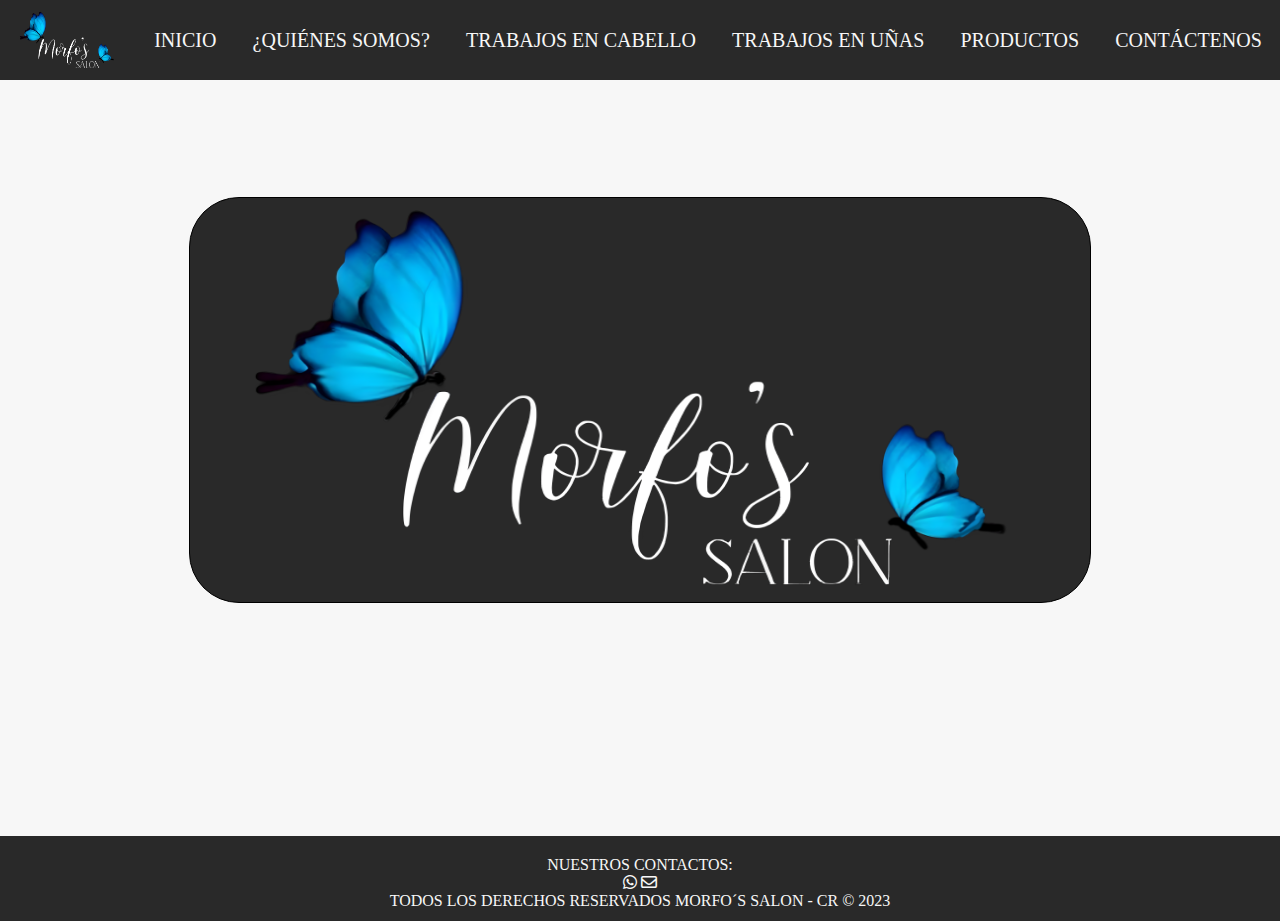
==== index.html @ 04693f03 "Fase2 implementacion de variables en css" ====
<!DOCTYPE html>
<html lang="es">
<head>
    <meta charset="UTF-8">
    <meta http-equiv="X-UA-Compatible" content="IE=edge">
    <meta name="viewport" content="width=device-width, initial-scale=1.0">
    <meta name="author" content="Jose Campos Chaves">
    <meta name="description" content="Proyecto html Fase1" >
    <link rel="apple-touch-icon" sizes="180x180" href="favicon/apple-touch-icon.png">
    <link rel="icon" type="image/png" sizes="32x32" href="favicon/favicon-32x32.png">
    <link rel="icon" type="image/png" sizes="16x16" href="favicon/favicon-16x16.png">
    <link rel="manifest" href="/site.webmanifest">   
    <link rel="stylesheet" href="https://cdnjs.cloudflare.com/ajax/libs/font-awesome/6.2.1/css/all.min.css">
    <link rel="stylesheet" href="CSS/style.css">
    <title>Pagina Principal Morfo´s Salon</title>
</head>
<body>
    <!-- menu de paginas -->
    <section>
        <nav class="navbar">
            <img src="image/image.png" alt="logo" class="logonav">
            <a href="index.html">
                INICIO </a> 
            </a>
            <a href="quienessomos.html">
                ¿QUIÉNES SOMOS?
            </a>
            <a href="trabajosdecabello.html">
                TRABAJOS EN CABELLO
            </a>
            <a href="trabajosenuñas.html">
                TRABAJOS EN UÑAS
            </a>
            <a href="productos.html">
                PRODUCTOS
            </a>
            <a href="contactenos.html">
                CONTÁCTENOS
            </a>                    
        </nav>        
    </section>
    <header align="center">
        <h1>MORFO'S SALON</h1>
    </header>
    <section class="cuerpo" align="center">
        <!-- logo -->
        <article>
            <figure class="bordelogo">
                <img src="image/image.png" width="800" height="400" border="0" alt="no se encontro la imagen">
            </figure>
        </article>
    </section>    
    <footer>
        <!-- contactos -->
        Nuestros Contactos:
        <br>
        <a href="https://wa.me/50688085263?text=Hola%20vengo%20 de%20la%20pagina%20web%20y%20me%20gustaría%20solicitar%20más%20información%20sobre:" target="_blank">
            <i class="fa-brands fa-whatsapp"></i>
        </a>
        <a href="mailto:c.magalygr.69@gmail.com" target="_blank">
            <i class="fa-sharp fa-regular fa-envelope"></i>
        </a>
        <br>                      
        Todos los derechos reservados Morfo´s Salon - CR &copy; 2023
    </footer>   
</body>
</html>
---- CSS/style.css ----
:root{
    --color-nav-footer: rgb(41, 41, 41);
    --color-hover-hypervinvulos:#00cdff;
    --color-texto-nav-footer:#f7f7f7;
}

*{
    margin: 0;
    padding: 0;
    
}
body{
    background-color: #f7f7f7;
}

.bordelogo{    
    background-color: var(--color-nav-footer);
    width: 900px;
    border-radius: 50px;
    margin: 80px auto;
    border: 1px solid black;
}
.bordelogo:hover{
    border: 1px solid var(--color-hover-hypervinvulos);
}

header h1{
    color: var(--color-texto-nav-footer);
}

.navbar{
    display: flex;
    background-color: var(--color-nav-footer);
    width: auto;
    height: 80px;
    justify-content: space-around;    
    align-items: center;       
}

.navbar a{
    text-decoration: none;
    color: var(--color-texto-nav-footer);
    padding: 10px;
    font-size: 20px;    
}

.navbar a:hover{
    transition: all;
    transition-duration: 0.5s;
    color:var(--color-hover-hypervinvulos);
}

.logonav{
    padding: 10px;
    width: 100px;
    height: 60px;
}

.cuerpo{
    width: auto;
    margin-bottom: 233px;    
}

footer{
    bottom: 10%;
    width: auto;
    height: 45px;
    background-color: var(--color-nav-footer);    
    padding: 20px;
    color: var(--color-texto-nav-footer);
    text-transform: uppercase;
    text-align: center;        
}

footer a i{
    color: var(--color-texto-nav-footer);    
}

footer a{
    text-decoration: none;
}

footer a i:hover{
    transition: all;
    transition-duration: 0.5s;
    color:var(--color-hover-hypervinvulos);
}

/* quienes somos? */
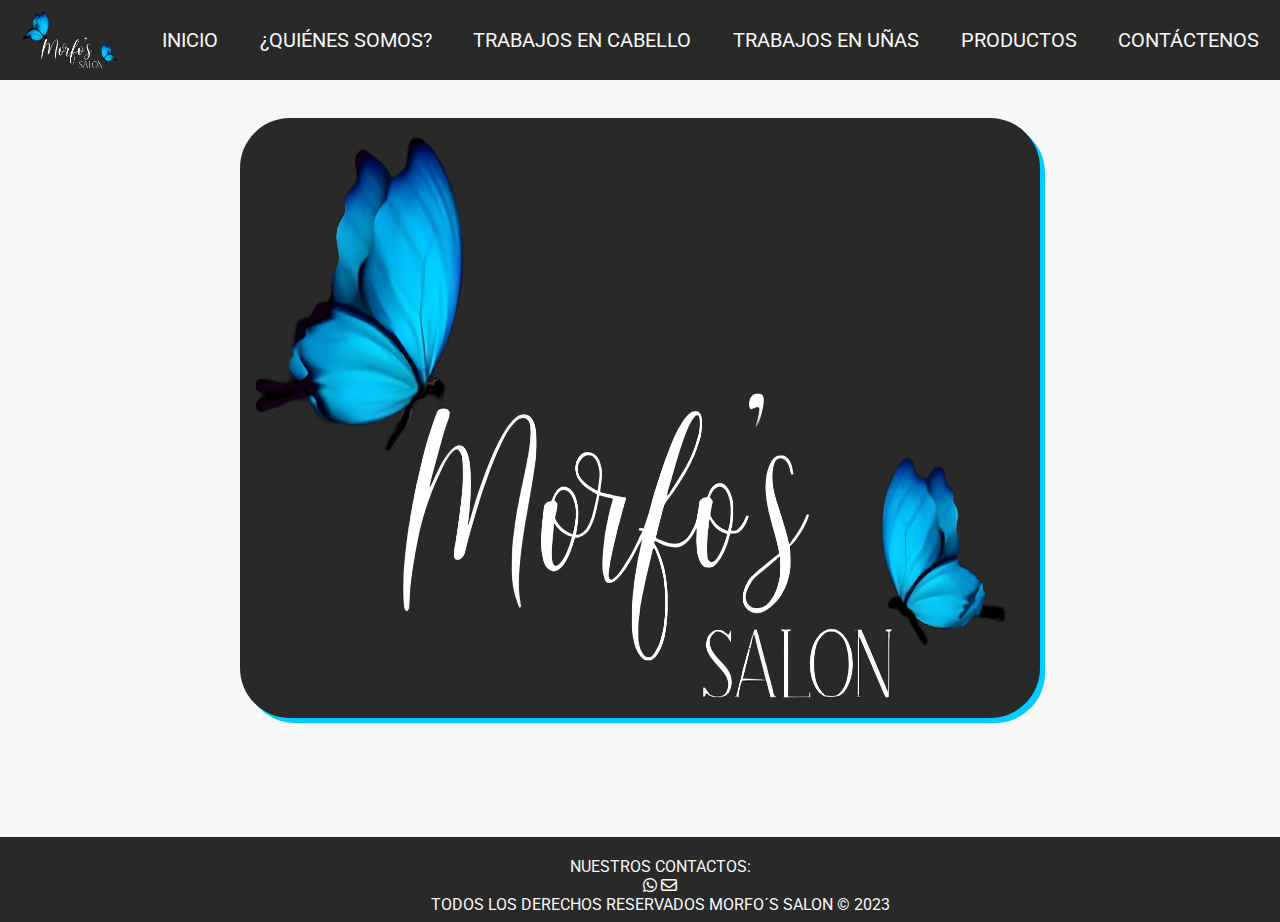
==== commit 3520ab74: "se agrego fuente roboto" ====
--- a/index.html
+++ b/index.html
@@ -9,59 +9,60 @@
     <link rel="apple-touch-icon" sizes="180x180" href="favicon/apple-touch-icon.png">
     <link rel="icon" type="image/png" sizes="32x32" href="favicon/favicon-32x32.png">
     <link rel="icon" type="image/png" sizes="16x16" href="favicon/favicon-16x16.png">
-    <link rel="manifest" href="/site.webmanifest">   
+    <link rel="manifest" href="favicon/site.webmanifest">   
     <link rel="stylesheet" href="https://cdnjs.cloudflare.com/ajax/libs/font-awesome/6.2.1/css/all.min.css">
     <link rel="stylesheet" href="CSS/style.css">
+    <link rel="stylesheet" href="<link rel="preconnect" href="https://fonts.googleapis.com">
+    <link rel="preconnect" href="https://fonts.gstatic.com" crossorigin>
+    <link href="https://fonts.googleapis.com/css2?family=Roboto:wght@300;400;500;700;900&display=swap" rel="stylesheet">
     <title>Pagina Principal Morfo´s Salon</title>
 </head>
 <body>
     <!-- menu de paginas -->
-    <section>
-        <nav class="navbar">
-            <img src="image/image.png" alt="logo" class="logonav">
-            <a href="index.html">
-                INICIO </a> 
-            </a>
-            <a href="quienessomos.html">
-                ¿QUIÉNES SOMOS?
-            </a>
-            <a href="trabajosdecabello.html">
-                TRABAJOS EN CABELLO
-            </a>
-            <a href="trabajosenuñas.html">
-                TRABAJOS EN UÑAS
-            </a>
-            <a href="productos.html">
-                PRODUCTOS
-            </a>
-            <a href="contactenos.html">
-                CONTÁCTENOS
-            </a>                    
-        </nav>        
-    </section>
-    <header align="center">
+    <nav class="navbar">
+        <img src="image/image.png" alt="logo" class="logonav">
+        <a href="index.html">
+            INICIO </a> 
+        </a>
+        <a href="quienessomos.html">
+            ¿QUIÉNES SOMOS?
+        </a>
+        <a href="trabajosdecabello.html">
+            TRABAJOS EN CABELLO
+        </a>
+        <a href="trabajosenuñas.html">
+            TRABAJOS EN UÑAS
+        </a>
+        <a href="productos.html">
+            PRODUCTOS
+        </a>
+        <a href="contactenos.html">
+            CONTÁCTENOS
+        </a>                    
+    </nav> 
+    <header class="header-index" >
         <h1>MORFO'S SALON</h1>
     </header>
-    <section class="cuerpo" align="center">
+    <div class="cuerpo">
         <!-- logo -->
         <article>
             <figure class="bordelogo">
-                <img src="image/image.png" width="800" height="400" border="0" alt="no se encontro la imagen">
+                <img src="image/image.png" alt="no se encontro la imagen">
             </figure>
         </article>
-    </section>    
+    </div>    
     <footer>
         <!-- contactos -->
         Nuestros Contactos:
-        <br>
-        <a href="https://wa.me/50688085263?text=Hola%20vengo%20 de%20la%20pagina%20web%20y%20me%20gustaría%20solicitar%20más%20información%20sobre:" target="_blank">
-            <i class="fa-brands fa-whatsapp"></i>
-        </a>
-        <a href="mailto:c.magalygr.69@gmail.com" target="_blank">
-            <i class="fa-sharp fa-regular fa-envelope"></i>
-        </a>
-        <br>                      
-        Todos los derechos reservados Morfo´s Salon - CR &copy; 2023
+        <div>
+            <a href="https://wa.me/50688085263?text=Hola%20vengo%20 de%20la%20pagina%20web%20y%20me%20gustaría%20solicitar%20más%20información%20sobre:" target="_blank">
+                <i class="fa-brands fa-whatsapp"></i>
+            </a>
+            <a href="mailto:c.magalygr.69@gmail.com" target="_blank">
+                <i class="fa-sharp fa-regular fa-envelope"></i>
+            </a>
+        </div>                             
+        Todos los Derechos Reservados  Morfo´s Salon &copy; 2023
     </footer>   
 </body>
 </html>--- a/CSS/style.css
+++ b/CSS/style.css
@@ -1,38 +1,55 @@
+/* aqui se agregan los colores de las paginas */
 :root{
     --color-nav-footer: rgb(41, 41, 41);
     --color-hover-hypervinvulos:#00cdff;
     --color-texto-nav-footer:#f7f7f7;
+    --color-blanco-fondo-body: #f7f7f7;
+    --color-negro: #111111;
+    --color-blanco:#f7f7f7;    
+    --color-textos:#00cdff;
+    --color-textos-sombras:#f7f7f7;
+    --color-textos-bordes:#00cdff;
+    --color-titulos:#00cdff;
+    --color-titulos-sombras:#0671B6;
+    --color-titulos-bordes:#00cdff;
 }
 
 *{
     margin: 0;
     padding: 0;
-    
-}
+       
+}
+
 body{
-    background-color: #f7f7f7;
-}
-
-.bordelogo{    
+    background-color: var(--color-blanco-fondo-body);
+    padding: 0;
+    margin: 0;
+    font-family: 'Roboto', sans-serif;    
+}
+
+.bordelogo{     
     background-color: var(--color-nav-footer);
-    width: 900px;
+    width: 800px;
+    height: 600px;
     border-radius: 50px;
-    margin: 80px auto;
-    border: 1px solid black;
-}
-.bordelogo:hover{
-    border: 1px solid var(--color-hover-hypervinvulos);
-}
-
-header h1{
-    color: var(--color-texto-nav-footer);
+    margin: auto;
+    box-shadow: 5px 5px var(--color-hover-hypervinvulos);    
+}
+
+.bordelogo img{    
+    width: 800px;
+    height: 600px;    
+}
+
+.header-index{
+    color: transparent;
 }
 
 .navbar{
     display: flex;
+    flex-wrap: wrap;
     background-color: var(--color-nav-footer);
-    width: auto;
-    height: 80px;
+    width: 100%;    
     justify-content: space-around;    
     align-items: center;       
 }
@@ -57,13 +74,15 @@
 }
 
 .cuerpo{
-    width: auto;
-    margin-bottom: 233px;    
+    width: 100%;
+    margin-bottom: 119px;    
 }
 
 footer{
+    display: flex;
+    flex-direction: column;    
     bottom: 10%;
-    width: auto;
+    width: 100%;
     height: 45px;
     background-color: var(--color-nav-footer);    
     padding: 20px;
@@ -87,5 +106,357 @@
 }
 
 /* quienes somos? */
-
-
+.header_quienes{
+    border: 1px solid var(--color-titulos-bordes);
+    width: 400px;
+    margin: auto;
+    margin-top: 30px;
+    border-radius: 25px;
+}
+
+.header_quienes h1{
+    text-align: center;
+    margin-top: 30px;
+    margin-bottom: 30px;
+    color: var(--color-titulos);
+    text-shadow: var(--color-titulos-sombras) 1px 1px;   
+
+}
+
+.seccion_quienes figure{
+    display: flex;
+    flex-wrap: wrap;
+    justify-content: space-around;
+    width: 90%; 
+}
+
+.seccion_quienes p{
+    color: var(--color-textos);
+    text-shadow: var(--color-textos-sombras) 1px 1px;
+    font-size: 20px;
+    width: 70%;
+    text-align: justify;
+    margin: auto;
+    margin-bottom: 30px;
+    margin-top: 30px;
+}
+
+.seccion_quienes img{
+    width: 30%;   
+    border-radius: 25px;    
+}
+
+.seccion_quienes div{
+    margin: 20px 0 21px 0;
+}
+
+.seccion_quienes article{       
+    display: flex;
+    justify-content: space-around;    
+}
+
+/* trabajos en cabello */
+.header_cabello{
+    border: 1px solid var(--color-titulos-bordes);
+    width: 400px;
+    margin: auto;
+    margin-top: 30px;
+    border-radius: 25px;
+}
+
+.header_cabello h1{
+    text-align: center;
+    margin-top: 30px;
+    margin-bottom: 30px;
+    color: var(--color-titulos);
+    text-shadow: var(--color-titulos-sombras) 1px 1px;    
+}
+
+.seccion_cabello{
+    text-align: center;    
+}
+
+.seccion_cabello h2{     
+    color: var(--color-titulos);
+    text-shadow: var(--color-titulos-sombras) 1px 1px;
+    margin-top: 30px;
+    margin-bottom: 30px;    
+}
+
+.seccion_cabello ul{
+    border: 1px solid var(--color-textos-bordes);
+    width: 250px;
+    margin: auto;
+    border-radius: 25px;
+    list-style: none;
+    
+}
+
+.seccion_cabello  ul li{
+    font-size: 20px;
+    color: var(--color-textos);
+    text-shadow: var(--color-textos-sombras) 1px 1px; 
+    
+}
+
+.catalogo{
+     
+    color: var(--color-titulos);
+    border: 1px solid var(--color-titulos-bordes);
+    text-shadow: var(--color-titulos-sombras) 1px 1px;        
+    font-size: 30px;        
+    border-radius: 25px;    
+    width: 175px;
+    height: 35px;
+    text-align: center;
+    margin: auto;
+    margin-bottom: 30px;
+    margin-top: 30px;
+}
+
+.videos_pelo{
+    width: 90%;
+    display: flex;
+    flex-wrap: wrap;
+    justify-content: center;
+    margin: auto;           
+}
+
+.videos_pelo p{
+     
+    color: var(--color-titulos);
+    border: 1px solid var(--color-titulos-bordes);
+    text-shadow: var(--color-titulos-sombras) 1px 1px;    
+    font-size: 20px;       
+    border-radius: 25px;
+    width: 150px;
+    height: 25px;
+    text-align: center;
+    margin: auto; 
+    margin-bottom: 10px;
+       
+}
+
+.videos_pelo video{
+    box-shadow: var(--color-hover-hypervinvulos) 5px 5px;
+    margin: 10px;
+    border-radius: 25px;
+    
+    
+}
+
+.contenedor_img_pelo{ 
+    width: 90%;   
+    display: flex;
+    flex-wrap: wrap;
+    padding: 5px;
+    margin: 5px auto;
+    justify-content: space-around;
+    text-align: center;
+    margin-bottom: 30px;
+}
+
+.contenedor_img_pelo img{
+    box-shadow: var(--color-hover-hypervinvulos) 5px 5px;
+    text-align: center;
+    width: 220px;
+    height: 280px;      
+    margin: 5px;    
+    border-radius: 25px;
+    transition: 0.7s ease;   
+}
+
+.contenedor_img_pelo img:hover{
+    box-shadow: none;
+    border: 1px solid var(--color-hover-hypervinvulos);    
+    transform: scale(1.4)
+
+}
+
+/* trabajos en unas */
+.header_unas{
+    border: 1px solid var(--color-titulos-bordes);
+    width: 400px;
+    margin: auto;
+    margin-top: 30px;
+    border-radius: 25px;
+}
+
+.header_unas h1{
+    text-align: center;
+    margin-top: 30px;
+    margin-bottom: 30px;
+    color: var(--color-titulos);
+    text-shadow: var(--color-titulos-sombras) 1px 1px;    
+}
+
+.seccion_unas{
+    text-align: center;
+}
+
+.seccion_unas h2{
+    
+    color: var(--color-titulos);
+    text-shadow: var(--color-titulos-sombras) 1px 1px;
+    margin-top: 30px;
+    margin-bottom: 30px;    
+}
+
+.seccion_unas ul{
+    border: 1px solid var(--color-textos-bordes);
+    width: 250px;
+    margin: auto;
+    border-radius: 25px;
+    list-style: none;
+    
+}
+
+.seccion_unas  ul li{
+    font-size: 20px;
+    color: var(--color-textos);
+    text-shadow: var(--color-textos-sombras) 1px 1px; 
+    
+}
+
+.contenedor_img_unas{ 
+    width: 90%;   
+    display: flex;
+    flex-wrap: wrap;
+    margin: 5px auto;
+    justify-content: space-around;
+    text-align: center;
+    margin-bottom: 30px;
+}
+
+.contenedor_img_unas img{
+    box-shadow: var(--color-hover-hypervinvulos) 5px 5px;
+    text-align: center;
+    width: 220px;
+    height: 280px;      
+    margin: 5px;    
+    border-radius: 25px;
+    transition: 0.7s ease;    
+}
+
+.contenedor_img_unas img:hover{
+    box-shadow: none;
+    border: 1px solid var(--color-hover-hypervinvulos);    
+    transform: scale(1.4)
+
+}
+
+/* productos en venta */
+
+.header_productos{
+    border: 1px solid var(--color-titulos-bordes);
+    width: 400px;
+    margin: auto;
+    margin-top: 30px;
+    border-radius: 25px;
+}
+
+.header_productos h1{
+    text-align: center;
+    margin-top: 30px;
+    margin-bottom: 30px;
+    color: var(--color-titulos);
+    text-shadow: var(--color-titulos-sombras) 1px 1px;    
+}
+
+.contenedor_img_productos{ 
+    width: 90%;   
+    display: flex;
+    flex-wrap: wrap;
+    margin: 5px auto;
+    justify-content: space-around;
+    text-align: center;
+    margin-bottom: 30px;
+}
+
+.contenedor_img_productos img{
+    box-shadow: var(--color-hover-hypervinvulos) 5px 5px;
+    text-align: center;
+    width: 220px;
+    height: 280px;      
+    margin: 5px;    
+    border-radius: 25px;
+    transition: 0.7s ease;    
+}
+
+.contenedor_img_productos img:hover{
+    box-shadow: none;
+    border: 1px solid var(--color-hover-hypervinvulos);    
+    transform: scale(1.4)
+
+}
+
+.contenedor_img_productos p{
+    font-size: 17px;
+    color: var(--color-textos);
+    text-shadow: var(--color-textos-sombras) 1px 1px; 
+}
+
+/* contactenos */
+
+.header_contactenos{
+    border: 1px solid var(--color-titulos-bordes);
+    width: 400px;
+    margin: auto;
+    margin-top: 30px;
+    border-radius: 25px;
+}
+
+.header_contactenos h1{
+    text-align: center;
+    margin-top: 30px;
+    margin-bottom: 30px;
+    color: var(--color-titulos);
+    text-shadow: var(--color-titulos-sombras) 1px 1px;    
+}
+
+.seccion_contactenos{
+    text-align: center;
+    display: flex;
+    flex-direction: column;
+    margin: auto;
+    
+
+}
+
+.seccion_contactenos img{
+    margin-top: 30px;
+    margin-bottom: 30px;
+    border-radius: 25px;
+}
+
+.seccion_contactenos h2{    
+    color: var(--color-titulos);
+    text-shadow: 1px 1px var(--color-titulos-sombras);
+}
+
+.seccion_contactenos p{
+    color: var(--color-textos);
+    text-shadow: 1px 1px var(--color-textos-sombras);
+}
+
+.seccion_contactenos a{
+    color: var(--color-nav-footer);
+    font-size: 30px;
+    width: 40px;
+    margin: auto;    
+}
+
+.seccion_contactenos a:hover{
+    color: var(--color-hover-hypervinvulos);
+}
+
+.seccion_contactenos form{
+    margin: auto;
+    margin-top: 30px;
+    margin-bottom: 30px;
+    border: 1px solid var(--color-textos);
+    color: var(--color-textos);
+    background-color: var(--color-nav-footer);
+}
+
+/* media query */
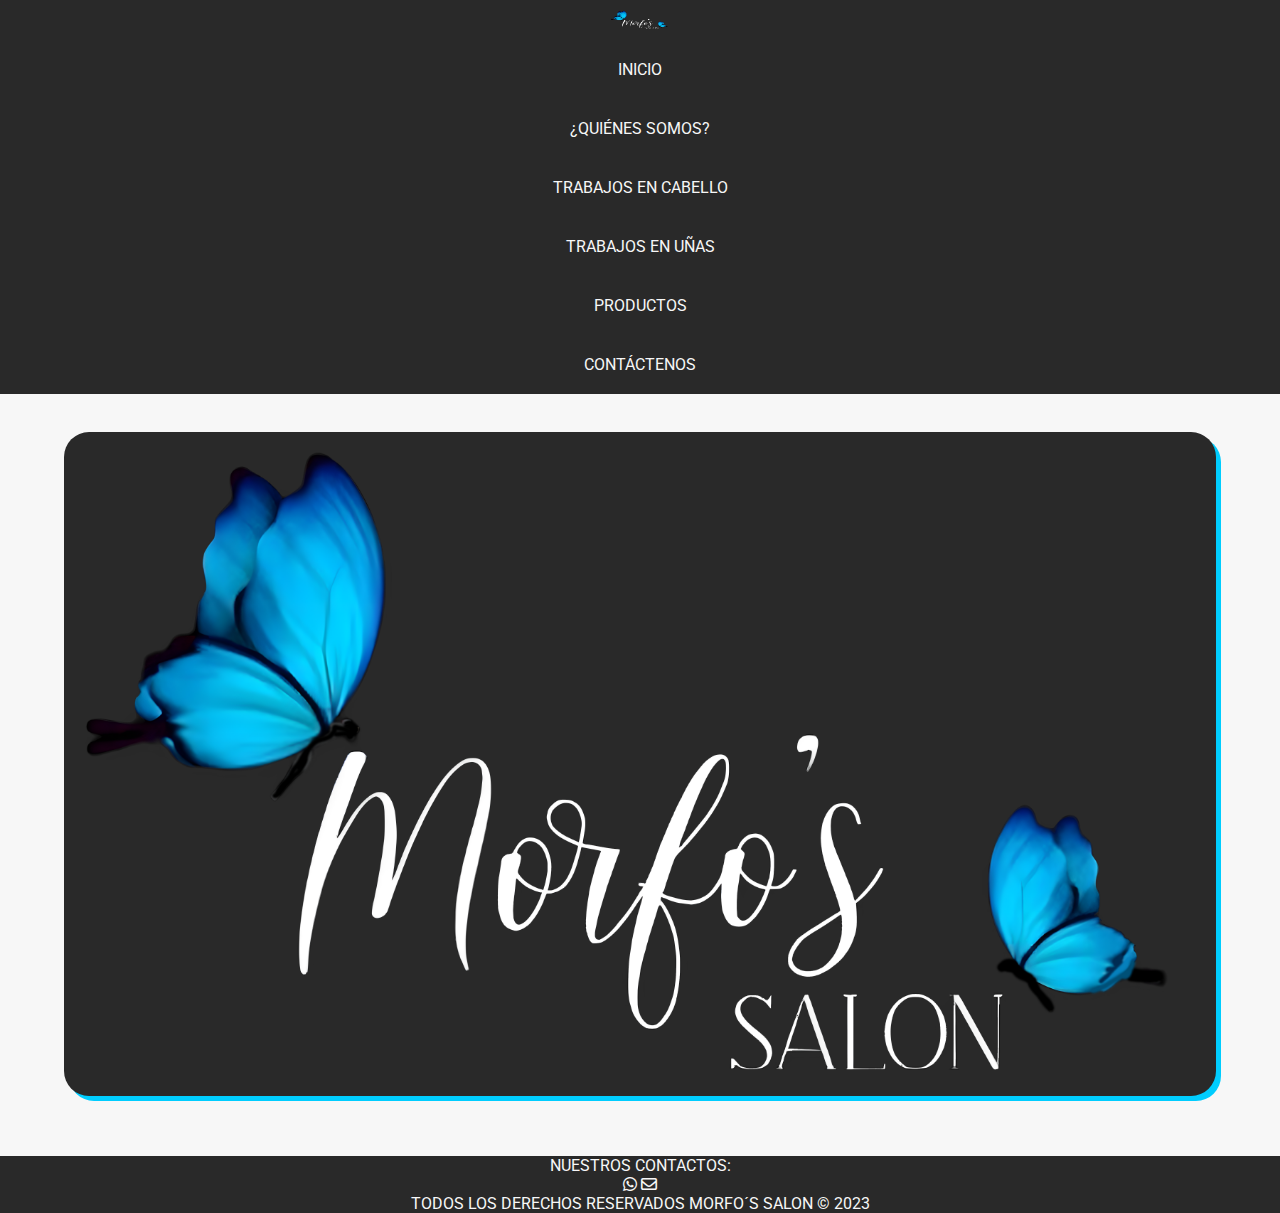
==== commit c6123006: "F3 mejora en el form" ====
--- a/index.html
+++ b/index.html
@@ -5,7 +5,7 @@
     <meta http-equiv="X-UA-Compatible" content="IE=edge">
     <meta name="viewport" content="width=device-width, initial-scale=1.0">
     <meta name="author" content="Jose Campos Chaves">
-    <meta name="description" content="Proyecto html Fase1" >
+    <meta name="description" content="Proyecto html Fase3" >
     <link rel="apple-touch-icon" sizes="180x180" href="favicon/apple-touch-icon.png">
     <link rel="icon" type="image/png" sizes="32x32" href="favicon/favicon-32x32.png">
     <link rel="icon" type="image/png" sizes="16x16" href="favicon/favicon-16x16.png">
@@ -22,7 +22,7 @@
     <nav class="navbar">
         <img src="image/image.png" alt="logo" class="logonav">
         <a href="index.html">
-            INICIO </a> 
+            INICIO 
         </a>
         <a href="quienessomos.html">
             ¿QUIÉNES SOMOS?
@@ -47,7 +47,7 @@
         <!-- logo -->
         <article>
             <figure class="bordelogo">
-                <img src="image/image.png" alt="no se encontro la imagen">
+                <img src="image/image.png" alt="no se encontró la imagen">
             </figure>
         </article>
     </div>    
--- a/CSS/style.css
+++ b/CSS/style.css
@@ -1,4 +1,4 @@
-/* aqui se agregan los colores de las paginas */
+/* aquí se agregan los colores de las paginas */
 :root{
     --color-nav-footer: rgb(41, 41, 41);
     --color-hover-hypervinvulos:#00cdff;
@@ -6,7 +6,7 @@
     --color-blanco-fondo-body: #f7f7f7;
     --color-negro: #111111;
     --color-blanco:#f7f7f7;    
-    --color-textos:#00cdff;
+    --color-textos:#025f8a;
     --color-textos-sombras:#f7f7f7;
     --color-textos-bordes:#00cdff;
     --color-titulos:#00cdff;
@@ -17,7 +17,7 @@
 *{
     margin: 0;
     padding: 0;
-       
+    box-sizing: border-box;    
 }
 
 body{
@@ -62,6 +62,7 @@
 }
 
 .navbar a:hover{
+    cursor: pointer;
     transition: all;
     transition-duration: 0.5s;
     color:var(--color-hover-hypervinvulos);
@@ -78,14 +79,15 @@
     margin-bottom: 119px;    
 }
 
-footer{
-    display: flex;
-    flex-direction: column;    
+footer{    
+    display: flex;
+    flex-direction: column;
+    justify-content: center;    
     bottom: 10%;
     width: 100%;
-    height: 45px;
+    height: 60px;
+    margin: auto;
     background-color: var(--color-nav-footer);    
-    padding: 20px;
     color: var(--color-texto-nav-footer);
     text-transform: uppercase;
     text-align: center;        
@@ -100,6 +102,7 @@
 }
 
 footer a i:hover{
+    cursor: pointer;
     transition: all;
     transition-duration: 0.5s;
     color:var(--color-hover-hypervinvulos);
@@ -143,7 +146,8 @@
 
 .seccion_quienes img{
     width: 30%;   
-    border-radius: 25px;    
+    border-radius: 25px;
+
 }
 
 .seccion_quienes div{
@@ -199,8 +203,7 @@
     
 }
 
-.catalogo{
-     
+.catalogo{     
     color: var(--color-titulos);
     border: 1px solid var(--color-titulos-bordes);
     text-shadow: var(--color-titulos-sombras) 1px 1px;        
@@ -222,8 +225,7 @@
     margin: auto;           
 }
 
-.videos_pelo p{
-     
+.videos_pelo p{     
     color: var(--color-titulos);
     border: 1px solid var(--color-titulos-bordes);
     text-shadow: var(--color-titulos-sombras) 1px 1px;    
@@ -233,8 +235,7 @@
     height: 25px;
     text-align: center;
     margin: auto; 
-    margin-bottom: 10px;
-       
+    margin-bottom: 10px;       
 }
 
 .videos_pelo video{
@@ -257,16 +258,18 @@
 }
 
 .contenedor_img_pelo img{
+    
     box-shadow: var(--color-hover-hypervinvulos) 5px 5px;
     text-align: center;
-    width: 220px;
-    height: 280px;      
+    width: 280px;
+    height: 320px;      
     margin: 5px;    
     border-radius: 25px;
     transition: 0.7s ease;   
 }
 
 .contenedor_img_pelo img:hover{
+    cursor: pointer;
     box-shadow: none;
     border: 1px solid var(--color-hover-hypervinvulos);    
     transform: scale(1.4)
@@ -329,16 +332,18 @@
 }
 
 .contenedor_img_unas img{
+    
     box-shadow: var(--color-hover-hypervinvulos) 5px 5px;
     text-align: center;
-    width: 220px;
-    height: 280px;      
+    width: 280px;
+    height: 320px;      
     margin: 5px;    
     border-radius: 25px;
     transition: 0.7s ease;    
 }
 
 .contenedor_img_unas img:hover{
+    cursor: pointer;
     box-shadow: none;
     border: 1px solid var(--color-hover-hypervinvulos);    
     transform: scale(1.4)
@@ -376,14 +381,15 @@
 .contenedor_img_productos img{
     box-shadow: var(--color-hover-hypervinvulos) 5px 5px;
     text-align: center;
-    width: 220px;
-    height: 280px;      
+    width: 280px;
+    height: 320px;      
     margin: 5px;    
     border-radius: 25px;
     transition: 0.7s ease;    
 }
 
 .contenedor_img_productos img:hover{
+    cursor: pointer;
     box-shadow: none;
     border: 1px solid var(--color-hover-hypervinvulos);    
     transform: scale(1.4)
@@ -448,15 +454,351 @@
 
 .seccion_contactenos a:hover{
     color: var(--color-hover-hypervinvulos);
+    cursor: pointer;
 }
 
 .seccion_contactenos form{
-    margin: auto;
-    margin-top: 30px;
-    margin-bottom: 30px;
-    border: 1px solid var(--color-textos);
-    color: var(--color-textos);
+    width: 30%;
+    margin: auto;
     background-color: var(--color-nav-footer);
+    padding: 10px 20px;
+    margin-bottom: 30px;
+    border-radius: 25px;
+    display: flex;
+    flex-direction: column;
+}
+
+.seccion_contactenos form input , textarea{
+    width: 100%;
+    margin-bottom: 20px;
+    padding: 7px;
+    font-size: 17px;
+}
+
+.seccion_contactenos form textarea{
+    min-height: 100px;
+    max-height: 200px;
+    max-width: 100%;    
+}
+
+#boton1{
+    background-color: var(--color-hover-hypervinvulos);
+    color: var(--color-blanco-fondo-body);
+    padding: 10px;
+}
+
+#boton2{
+    background-color: var(--color-hover-hypervinvulos);
+    color: var(--color-blanco-fondo-body);
+    padding: 10px;
+}
+
+#boton1:hover{
+    cursor: pointer;
+    color: var(--color-nav-footer);
+}
+
+#boton2:hover{
+    cursor: pointer;
+    color: var(--color-nav-footer);
+}
+
+/* modificar el reproductor de video */
+
+video {
+    background-color: var(--color-hover-hypervinvulos);
+}
+
+/*slider*/
+
+#slider {
+    width: 560px;
+    height: 640px;
+    position: relative;
+    overflow: hidden;
+}
+
+#slider img {
+    width: 100%;
+    height: 100%;
+    position: absolute;
+    top: 0;
+    left: 0;
+    opacity: 0;
+    transition: opacity 1s ease-in-out;
 }
 
 /* media query */
+
+@media screen and (max-width: 600px) {
+    .bordelogo {
+    width: 100%;
+    height: auto;
+    border-radius: 0;
+    }
+    
+    .bordelogo img {
+    width: 100%;
+    height: auto;
+    }
+    
+    .navbar {
+    flex-wrap: wrap;
+    }
+    
+    .navbar a {
+    font-size: 16px;
+    padding: 5px;
+    }
+    
+    .logonav {
+    width: 70px;
+    height: 40px;
+    padding: 5px;
+    }
+
+    footer{
+        height: 20%;
+    }
+    
+    .header_quienes {
+    width: 90%;
+    border-radius: 0;
+    }
+    
+    .seccion_quienes img {
+    width: 90%;
+    }
+    
+    .seccion_quienes p {
+    font-size: 16px;
+    }
+    
+    .header_cabello {
+    width: 90%;
+    border-radius: 0;
+    }
+    
+    .seccion_cabello ul {
+    width: 90%;
+    }
+}
+
+
+@media only screen and (max-width: 480px) {
+        
+    .bordelogo{
+    width: 90%;
+    height: auto;
+    border-radius: 25px;   
+    }
+    
+    .bordelogo img{
+    width: 100%;
+    height: auto;    
+    }
+    
+    .navbar{
+    flex-direction: column;
+    align-items: center;
+    justify-content: center;
+    }
+    
+    .navbar a{
+    font-size: 16px;
+    margin: 10px 0;
+    }
+    
+    .logonav{
+    width: 80px;
+    height: 40px;
+    }
+
+    footer{
+        height: 20%;
+    }
+    
+    .cuerpo{
+    width: 100%;
+    margin-bottom: 60px;
+    }
+    
+    .header_quienes{
+    width: 90%;
+    border-radius: 15px;
+    }
+    
+    .header_quienes h1{
+    font-size: 24px;
+    margin-top: 20px;
+    margin-bottom: 20px;
+    }
+    
+    .seccion_quienes figure{
+    flex-direction: column;
+    align-items: center;
+    width: 80%;
+    }
+    
+    .seccion_quienes p{
+    font-size: 16px;
+    width: 80%;    
+    margin-bottom: 20px;
+    margin-top: 20px;
+    }
+    
+    .seccion_quienes img{
+    width: 80%;
+    margin-bottom: 20px;
+    align-items: center;
+    }
+        
+    .header_cabello{
+    width: 80%;
+    border-radius: 15px;
+    }
+    
+    .header_cabello h1{
+    font-size: 24px;
+    margin-top: 20px;
+    margin-bottom: 20px;
+    }
+    
+    .seccion_cabello h2{
+    font-size: 20px;
+    margin-top: 20px;
+    margin-bottom: 20px;
+    }
+    
+    .seccion_cabello ul{
+    width: 80%;
+    margin-bottom: 20px;
+    }
+
+    .seccion_contactenos form{
+        width: 80%;
+        margin-bottom: 20px;
+    }
+
+    .seccion_contactenos img{
+        width: 80%;
+        margin-bottom: 20px;
+    }
+
+    #slider img {        
+        height: 100%;       
+    }
+    
+
+}  
+
+@media only screen and (min-width: 480px) {
+        
+    .bordelogo{
+    width: 90%;
+    height: auto;
+    border-radius: 25px;   
+    }
+    
+    .bordelogo img{
+    width: 100%;
+    height: auto;    
+    }
+    
+    .navbar{
+    flex-direction: column;
+    align-items: center;
+    justify-content: center;
+    }
+    
+    .navbar a{
+    font-size: 16px;
+    margin: 10px 0;
+    }
+    
+    .logonav{
+    width: 80px;
+    height: 40px;
+    }
+
+    footer{
+        height: 20%;
+    }
+    
+    .cuerpo{
+    width: 100%;
+    margin-bottom: 60px;
+    }
+    
+    .header_quienes{
+    width: 90%;
+    border-radius: 15px;
+    }
+    
+    .header_quienes h1{
+    font-size: 24px;
+    margin-top: 20px;
+    margin-bottom: 20px;
+    }
+    
+    .seccion_quienes figure{
+    flex-direction: column;
+    align-items: center;
+    width: 80%;
+    }
+    
+    .seccion_quienes p{
+    font-size: 16px;
+    width: 80%;    
+    margin-bottom: 20px;
+    margin-top: 20px;
+    }
+    
+    .seccion_quienes img{
+    width: 80%;
+    margin-bottom: 20px;
+    align-items: center;
+    }
+        
+    .header_cabello{
+    width: 80%;
+    border-radius: 15px;
+    }
+    
+    .header_cabello h1{
+    font-size: 24px;
+    margin-top: 20px;
+    margin-bottom: 20px;
+    }
+    
+    .seccion_cabello h2{
+    font-size: 20px;
+    margin-top: 20px;
+    margin-bottom: 20px;
+    }
+    
+    .seccion_cabello ul{
+    width: 80%;
+    margin-bottom: 20px;
+    }
+
+    .seccion_contactenos form{
+        width: 80%;
+        margin-bottom: 20px;
+    }
+
+    .seccion_contactenos img{
+        width: 80%;
+        margin-bottom: 20px;
+    }
+
+    #slider img {        
+        height: 100%;       
+    }
+    
+
+}  
+
+
+
+
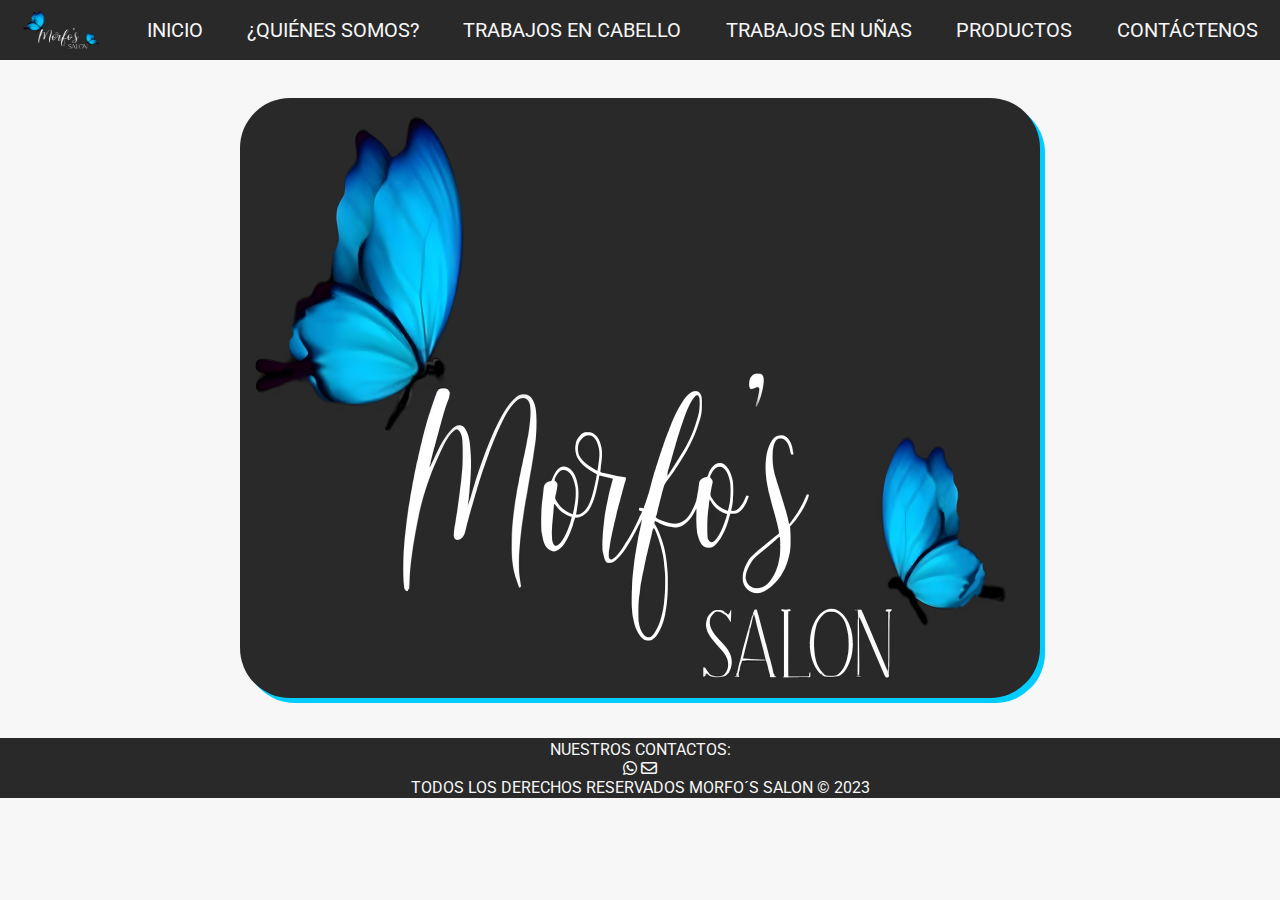
==== commit be0ee4da: "F3 se implemento loading lazy y reduccion img" ====
--- a/index.html
+++ b/index.html
@@ -14,11 +14,11 @@
     <link rel="stylesheet" href="CSS/style.css">
     <link rel="stylesheet" href="<link rel="preconnect" href="https://fonts.googleapis.com">
     <link rel="preconnect" href="https://fonts.gstatic.com" crossorigin>
-    <link href="https://fonts.googleapis.com/css2?family=Roboto:wght@300;400;500;700;900&display=swap" rel="stylesheet">
+    <link href="https://fonts.googleapis.com/css2?family=Roboto:wght@300;400;500;700;900&display=swap" rel="stylesheet">    
     <title>Pagina Principal Morfo´s Salon</title>
 </head>
 <body>
-    <!-- menu de paginas -->
+    <!-- menu de paginas -->    
     <nav class="navbar">
         <img src="image/image.png" alt="logo" class="logonav">
         <a href="index.html">
@@ -51,18 +51,19 @@
             </figure>
         </article>
     </div>    
-    <footer>
+    <footer>        
         <!-- contactos -->
         Nuestros Contactos:
         <div>
             <a href="https://wa.me/50688085263?text=Hola%20vengo%20 de%20la%20pagina%20web%20y%20me%20gustaría%20solicitar%20más%20información%20sobre:" target="_blank">
                 <i class="fa-brands fa-whatsapp"></i>
             </a>
-            <a href="mailto:c.magalygr.69@gmail.com" target="_blank">
+            <a href="contactenos.html">
                 <i class="fa-sharp fa-regular fa-envelope"></i>
             </a>
         </div>                             
         Todos los Derechos Reservados  Morfo´s Salon &copy; 2023
-    </footer>   
+    </footer>
+    
 </body>
 </html>--- a/CSS/style.css
+++ b/CSS/style.css
@@ -32,7 +32,7 @@
     width: 800px;
     height: 600px;
     border-radius: 50px;
-    margin: auto;
+    margin: 0 auto;
     box-shadow: 5px 5px var(--color-hover-hypervinvulos);    
 }
 
@@ -64,7 +64,7 @@
 .navbar a:hover{
     cursor: pointer;
     transition: all;
-    transition-duration: 0.5s;
+    transition-duration: 0.7s;
     color:var(--color-hover-hypervinvulos);
 }
 
@@ -76,7 +76,7 @@
 
 .cuerpo{
     width: 100%;
-    margin-bottom: 119px;    
+    margin-bottom: 40px;    
 }
 
 footer{    
@@ -265,14 +265,14 @@
     height: 320px;      
     margin: 5px;    
     border-radius: 25px;
-    transition: 0.7s ease;   
+    transition: 0.7s ease-in-out;   
 }
 
 .contenedor_img_pelo img:hover{
     cursor: pointer;
     box-shadow: none;
     border: 1px solid var(--color-hover-hypervinvulos);    
-    transform: scale(1.4)
+    transform: scale(1.2)
 
 }
 
@@ -339,14 +339,14 @@
     height: 320px;      
     margin: 5px;    
     border-radius: 25px;
-    transition: 0.7s ease;    
+    transition: 0.7s ease-in-out;    
 }
 
 .contenedor_img_unas img:hover{
     cursor: pointer;
     box-shadow: none;
     border: 1px solid var(--color-hover-hypervinvulos);    
-    transform: scale(1.4)
+    transform: scale(1.2)
 
 }
 
@@ -385,14 +385,14 @@
     height: 320px;      
     margin: 5px;    
     border-radius: 25px;
-    transition: 0.7s ease;    
+    transition: 0.7s ease-in-out;    
 }
 
 .contenedor_img_productos img:hover{
     cursor: pointer;
     box-shadow: none;
     border: 1px solid var(--color-hover-hypervinvulos);    
-    transform: scale(1.4)
+    transform: scale(1.2)
 
 }
 
@@ -433,6 +433,8 @@
     margin-top: 30px;
     margin-bottom: 30px;
     border-radius: 25px;
+    width: 600px;    
+    height:400px;
 }
 
 .seccion_contactenos h2{    
@@ -528,7 +530,7 @@
     transition: opacity 1s ease-in-out;
 }
 
-/* media query */
+/* Responsive */
 
 @media screen and (max-width: 600px) {
     .bordelogo {
@@ -692,7 +694,7 @@
 
 }  
 
-@media only screen and (min-width: 480px) {
+@media only screen and (-width: 480px) {
         
     .bordelogo{
     width: 90%;
@@ -797,8 +799,4 @@
     }
     
 
-}  
-
-
-
-
+}  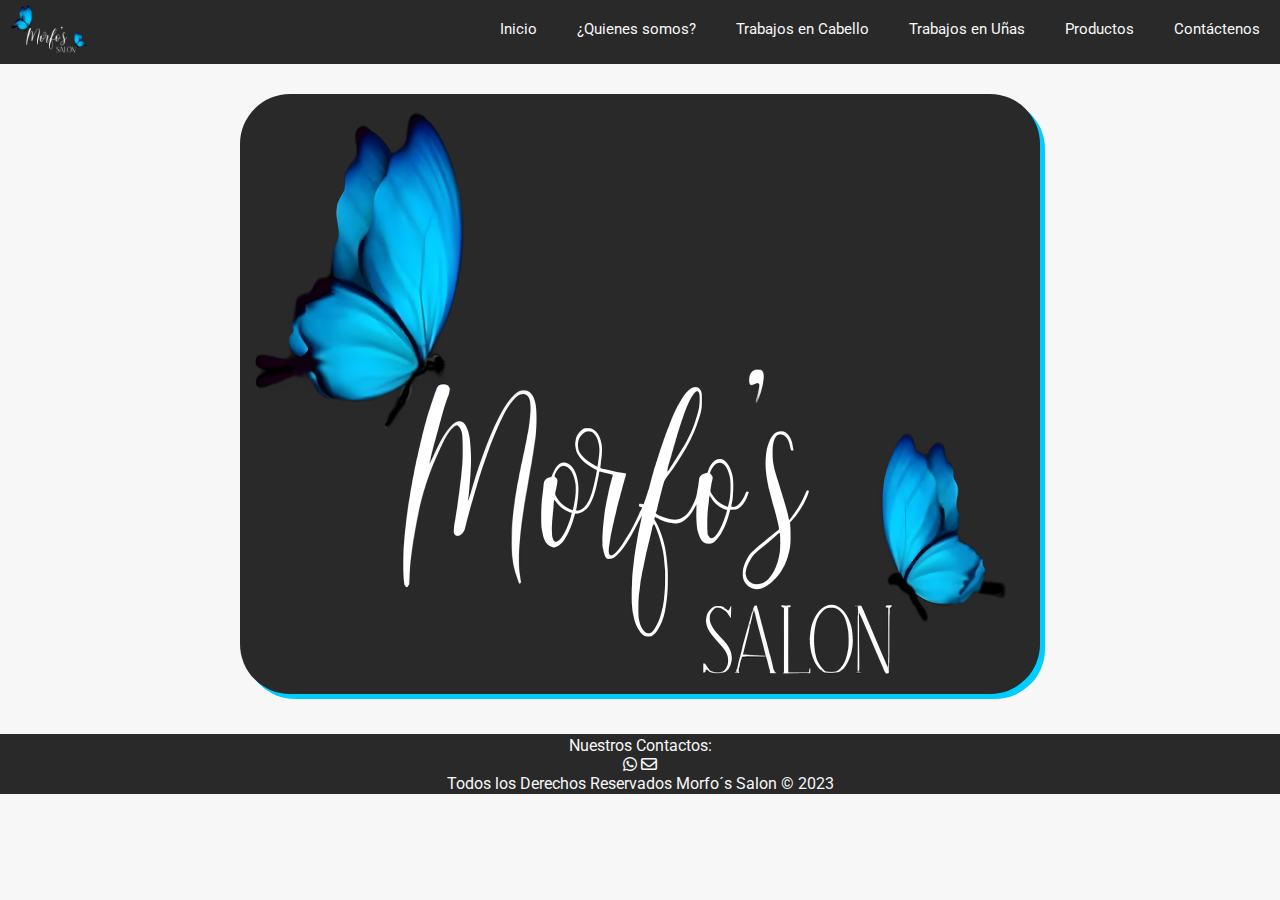
==== commit 34ff4cbc: "navbar hamburger" ====
--- a/index.html
+++ b/index.html
@@ -19,29 +19,24 @@
 </head>
 <body>
     <!-- menu de paginas -->    
-    <nav class="navbar">
-        <img src="image/image.png" alt="logo" class="logonav">
-        <a href="index.html">
-            INICIO 
-        </a>
-        <a href="quienessomos.html">
-            ¿QUIÉNES SOMOS?
-        </a>
-        <a href="trabajosdecabello.html">
-            TRABAJOS EN CABELLO
-        </a>
-        <a href="trabajosenuñas.html">
-            TRABAJOS EN UÑAS
-        </a>
-        <a href="productos.html">
-            PRODUCTOS
-        </a>
-        <a href="contactenos.html">
-            CONTÁCTENOS
-        </a>                    
-    </nav> 
-    <header class="header-index" >
-        <h1>MORFO'S SALON</h1>
+    <header class="back">
+        <div class="menu container">
+            <img src="image/image.png" alt="" class="logo">
+            <input type="checkbox" name="" id="menu">
+            <label for="menu">
+                <img src="image/menu.png" alt="" class="menu-icono">
+            </label>
+            <nav class="navbar">
+                <ul>
+                    <li><a href="index.html">Inicio</a></li>
+                    <li><a href="quienessomos.html">¿Quienes somos?</a></li>     
+                    <li><a href="trabajosdecabello.html">Trabajos en Cabello</a></li>
+                    <li><a href="trabajosenuñas.html">Trabajos en Uñas</a></li>
+                    <li><a href="productos.html">Productos</a></li>
+                    <li><a href="contactenos.html">Contáctenos</a></li>                    
+                </ul>
+            </nav>
+        </div>
     </header>
     <div class="cuerpo">
         <!-- logo -->
--- a/CSS/style.css
+++ b/CSS/style.css
@@ -17,7 +17,8 @@
 *{
     margin: 0;
     padding: 0;
-    box-sizing: border-box;    
+    box-sizing: border-box;
+        
 }
 
 body{
@@ -26,6 +27,39 @@
     margin: 0;
     font-family: 'Roboto', sans-serif;    
 }
+
+/* .header-index{
+    color: transparent;
+}
+
+.navbar{
+    display: flex;
+    flex-wrap: wrap;
+    background-color: var(--color-nav-footer);
+    width: 100%;    
+    justify-content: space-around;    
+    align-items: center;       
+}
+
+.navbar a{
+    text-decoration: none;
+    color: var(--color-texto-nav-footer);
+    padding: 10px;
+    font-size: 20px;    
+}
+
+.navbar a:hover{
+    cursor: pointer;
+    transition: all;
+    transition-duration: 0.7s;
+    color:var(--color-hover-hypervinvulos);
+}
+
+.logonav{
+    padding: 10px;
+    width: 100px;
+    height: 60px;
+} */
 
 .bordelogo{     
     background-color: var(--color-nav-footer);
@@ -41,39 +75,6 @@
     height: 600px;    
 }
 
-.header-index{
-    color: transparent;
-}
-
-.navbar{
-    display: flex;
-    flex-wrap: wrap;
-    background-color: var(--color-nav-footer);
-    width: 100%;    
-    justify-content: space-around;    
-    align-items: center;       
-}
-
-.navbar a{
-    text-decoration: none;
-    color: var(--color-texto-nav-footer);
-    padding: 10px;
-    font-size: 20px;    
-}
-
-.navbar a:hover{
-    cursor: pointer;
-    transition: all;
-    transition-duration: 0.7s;
-    color:var(--color-hover-hypervinvulos);
-}
-
-.logonav{
-    padding: 10px;
-    width: 100px;
-    height: 60px;
-}
-
 .cuerpo{
     width: 100%;
     margin-bottom: 40px;    
@@ -89,7 +90,7 @@
     margin: auto;
     background-color: var(--color-nav-footer);    
     color: var(--color-texto-nav-footer);
-    text-transform: uppercase;
+    /* text-transform: uppercase; */
     text-align: center;        
 }
 
@@ -582,7 +583,7 @@
     }
     
     .seccion_cabello ul {
-    width: 90%;
+    width: 90%;    
     }
 }
 
@@ -799,4 +800,107 @@
     }
     
 
-}  +}  
+
+
+/*/////////////////////////////////*/
+/*navbar*/
+
+.container{
+    width: 100%;
+    margin: 0 auto;
+}
+
+.back{
+    padding: 32px 0;
+    background-color: var(--color-nav-footer);
+    margin-bottom: 30px;
+}
+
+.menu{
+    position: absolute;
+    top: 0;
+    left: 0;
+    right: 0;
+    display: flex;
+    align-items: center;
+    justify-content: space-between;
+    z-index: 1000;
+}
+
+
+.logo{
+    width: 80px;
+    height: 50px;
+    margin-left: 10px;
+}
+
+.menu .navbar ul li{
+    position: relative;
+    float: left;
+    list-style: none;
+}
+
+.menu .navbar ul li a{
+    font-size: 15px;
+    padding: 20px;    
+    display: block;
+    text-decoration: none;
+    color: var(--color-blanco);
+    /* text-transform: uppercase; */
+}
+
+.menu .navbar ul li a:hover{
+    cursor: pointer;
+    transition: all;
+    transition-duration: 0.5s;
+    color:var(--color-hover-hypervinvulos);
+}
+
+#menu{
+    display: none;
+}
+
+.menu-icono{
+    width: 25px;
+}
+
+.menu label {
+    cursor: pointer;
+    display: none;
+}
+
+@media (max-width:991px){
+
+    .menu{
+        padding: 30px;
+    }
+
+    .menu label{
+        display: initial;
+    }
+
+    .back{
+        padding: 47px 0;
+    }
+
+    .menu .navbar{
+        position: absolute;
+        top: 100%;
+        left: 0;
+        right: 0;
+        background-color: var(--color-nav-footer);
+        display: none;
+    }
+
+    .menu .navbar ul li{
+        width: 100%;
+    }
+
+    #menu:checked ~ .navbar{
+        display: initial;
+        margin-top: -20px;        
+    }
+
+}
+
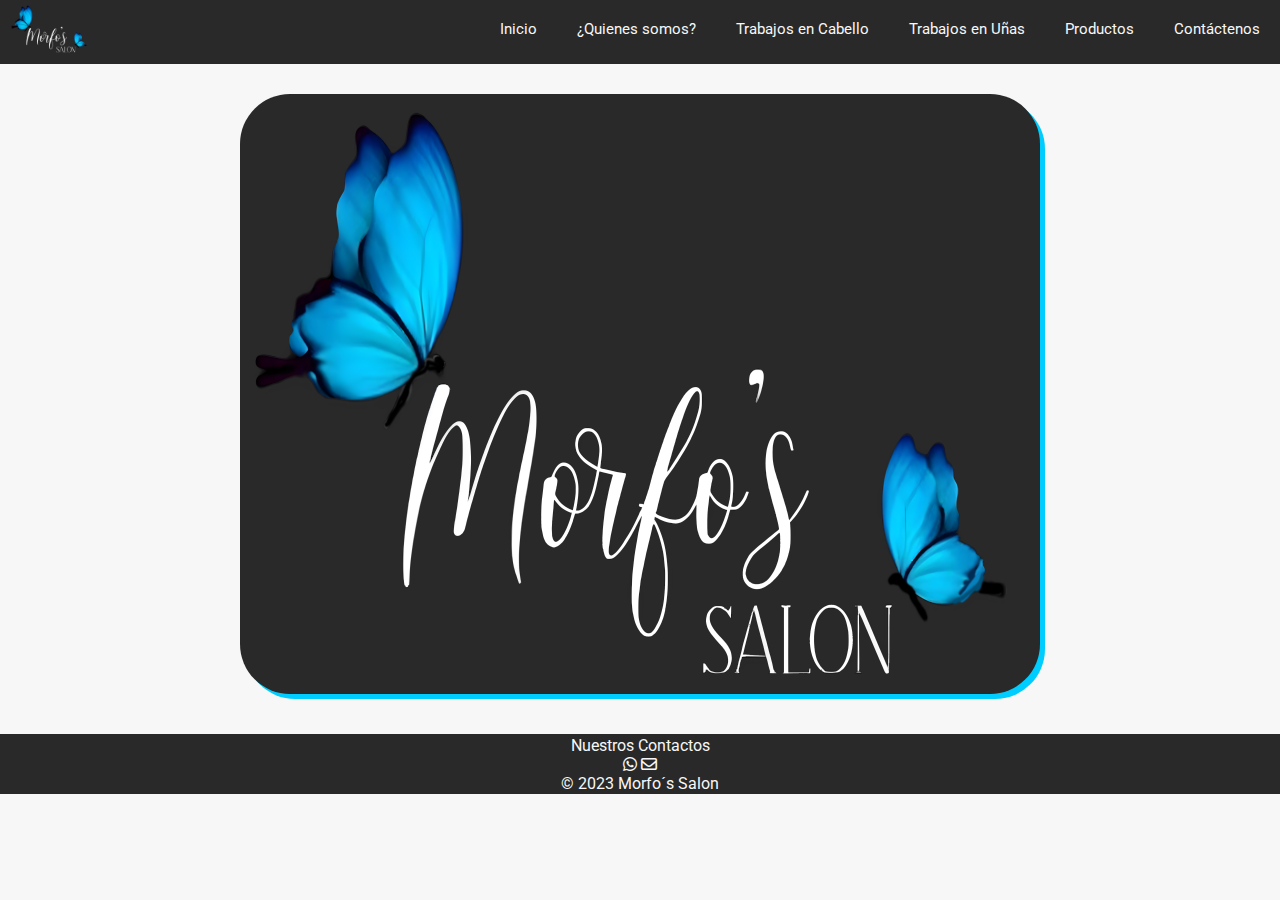
==== commit 3964958f: "f3 final" ====
--- a/index.html
+++ b/index.html
@@ -14,7 +14,9 @@
     <link rel="stylesheet" href="CSS/style.css">
     <link rel="stylesheet" href="<link rel="preconnect" href="https://fonts.googleapis.com">
     <link rel="preconnect" href="https://fonts.gstatic.com" crossorigin>
-    <link href="https://fonts.googleapis.com/css2?family=Roboto:wght@300;400;500;700;900&display=swap" rel="stylesheet">    
+    <link href="https://fonts.googleapis.com/css2?family=Roboto:wght@300;400;500;700;900&display=swap" rel="stylesheet">
+    <script src="https://code.jquery.com/jquery-3.6.0.min.js"></script>
+    <script src="js/index.js" type="text/javascript" charset="UTF-8" async defer></script>    
     <title>Pagina Principal Morfo´s Salon</title>
 </head>
 <body>
@@ -45,10 +47,14 @@
                 <img src="image/image.png" alt="no se encontró la imagen">
             </figure>
         </article>
+        <audio id="audio_btn">
+            <source src="multimedia/click.mp3" loading="lazy" type="audio/mpeg">
+            Tu navegador no soporta la etiqueta de audio HTML5.       
+        </audio>
     </div>    
     <footer>        
         <!-- contactos -->
-        Nuestros Contactos:
+        Nuestros Contactos
         <div>
             <a href="https://wa.me/50688085263?text=Hola%20vengo%20 de%20la%20pagina%20web%20y%20me%20gustaría%20solicitar%20más%20información%20sobre:" target="_blank">
                 <i class="fa-brands fa-whatsapp"></i>
@@ -57,8 +63,7 @@
                 <i class="fa-sharp fa-regular fa-envelope"></i>
             </a>
         </div>                             
-        Todos los Derechos Reservados  Morfo´s Salon &copy; 2023
+        &copy; 2023 Morfo´s Salon 
     </footer>
-    
 </body>
 </html>--- a/CSS/style.css
+++ b/CSS/style.css
@@ -28,39 +28,6 @@
     font-family: 'Roboto', sans-serif;    
 }
 
-/* .header-index{
-    color: transparent;
-}
-
-.navbar{
-    display: flex;
-    flex-wrap: wrap;
-    background-color: var(--color-nav-footer);
-    width: 100%;    
-    justify-content: space-around;    
-    align-items: center;       
-}
-
-.navbar a{
-    text-decoration: none;
-    color: var(--color-texto-nav-footer);
-    padding: 10px;
-    font-size: 20px;    
-}
-
-.navbar a:hover{
-    cursor: pointer;
-    transition: all;
-    transition-duration: 0.7s;
-    color:var(--color-hover-hypervinvulos);
-}
-
-.logonav{
-    padding: 10px;
-    width: 100px;
-    height: 60px;
-} */
-
 .bordelogo{     
     background-color: var(--color-nav-footer);
     width: 800px;
@@ -115,7 +82,7 @@
     width: 400px;
     margin: auto;
     margin-top: 30px;
-    border-radius: 25px;
+    border-radius: 25px;    
 }
 
 .header_quienes h1{
@@ -389,10 +356,14 @@
     transition: 0.7s ease-in-out;    
 }
 
-.contenedor_img_productos img:hover{
+.contenedor_img_productos figure{
+    transition: 0.7s ease-in-out; 
+}
+
+.contenedor_img_productos figure:hover{
     cursor: pointer;
     box-shadow: none;
-    border: 1px solid var(--color-hover-hypervinvulos);    
+    /* border: 1px solid var(--color-hover-hypervinvulos);     */
     transform: scale(1.2)
 
 }
@@ -440,7 +411,7 @@
 
 .seccion_contactenos h2{    
     color: var(--color-titulos);
-    text-shadow: 1px 1px var(--color-titulos-sombras);
+    text-shadow: 1px 1px var(--color-blanco);
 }
 
 .seccion_contactenos p{
@@ -477,7 +448,6 @@
     padding: 7px;
     font-size: 17px;
 }
-
 .seccion_contactenos form textarea{
     min-height: 100px;
     max-height: 200px;
@@ -533,32 +503,17 @@
 
 /* Responsive */
 
-@media screen and (max-width: 600px) {
+@media screen and (max-width: 900px) {
     .bordelogo {
-    width: 100%;
+    width: 90%;
     height: auto;
-    border-radius: 0;
+    border-radius: 25px;
     }
     
     .bordelogo img {
-    width: 100%;
+    width: 90%;
     height: auto;
-    }
-    
-    .navbar {
-    flex-wrap: wrap;
-    }
-    
-    .navbar a {
-    font-size: 16px;
-    padding: 5px;
-    }
-    
-    .logonav {
-    width: 70px;
-    height: 40px;
-    padding: 5px;
-    }
+    }        
 
     footer{
         height: 20%;
@@ -599,23 +554,7 @@
     .bordelogo img{
     width: 100%;
     height: auto;    
-    }
-    
-    .navbar{
-    flex-direction: column;
-    align-items: center;
-    justify-content: center;
-    }
-    
-    .navbar a{
-    font-size: 16px;
-    margin: 10px 0;
-    }
-    
-    .logonav{
-    width: 80px;
-    height: 40px;
-    }
+    }    
 
     footer{
         height: 20%;
@@ -695,7 +634,7 @@
 
 }  
 
-@media only screen and (-width: 480px) {
+@media only screen and (max-width: 480px) {
         
     .bordelogo{
     width: 90%;
@@ -704,26 +643,10 @@
     }
     
     .bordelogo img{
-    width: 100%;
+    width: 90%;
     height: auto;    
     }
     
-    .navbar{
-    flex-direction: column;
-    align-items: center;
-    justify-content: center;
-    }
-    
-    .navbar a{
-    font-size: 16px;
-    margin: 10px 0;
-    }
-    
-    .logonav{
-    width: 80px;
-    height: 40px;
-    }
-
     footer{
         height: 20%;
     }
@@ -857,6 +780,8 @@
     color:var(--color-hover-hypervinvulos);
 }
 
+
+
 #menu{
     display: none;
 }
